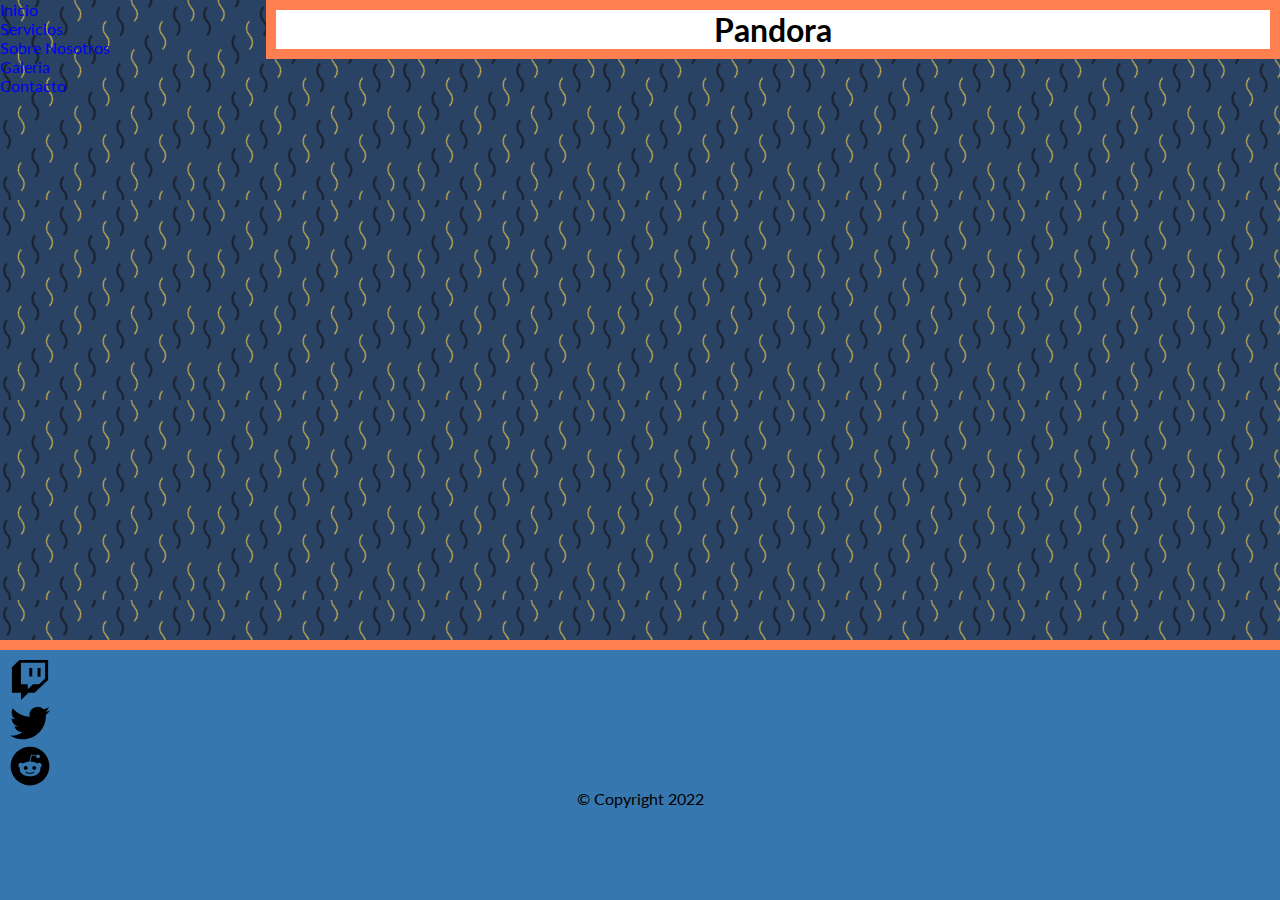
==== index.html @ 7eceb2c5 "base" ====
<!DOCTYPE html>
<html lang="en">
<head>
    <meta charset="UTF-8">
    <meta http-equiv="X-UA-Compatible" content="IE=edge">
    <meta name="viewport" content="width=device-width, initial-scale=1.0">
    <link rel="stylesheet" href="css/style.css">
    <link rel="preconnect" href="https://fonts.googleapis.com">
<link rel="preconnect" href="https://fonts.gstatic.com" crossorigin>
<link href="https://fonts.googleapis.com/css2?family=Gantari:ital,wght@0,100;0,400;0,700;1,400&family=Lato:wght@700;900&display=swap" rel="stylesheet"> 
  
    <title>Pandora - Inicio</title>
</head>
<body>

    <div id="grilla">

        <header>

            <h1>Pandora</h1>

        </header>

      
         <nav class="nav">
              <!-- Barra de navegacion -->
              <ul>
                  <li><a href="index.html">Inicio</a></li>
                  <li><a href="pages/servicios.html">Servicios</a></li>
                  <li><a href="pages/conocenos.html">Sobre Nosotros</a></li>
                  <li><a href="pages/galeria.html">Galeria</a></li>
                  <li><a href="pages/contacto.html">Contacto</a></li>
              </ul>
            </nav>

    <section id="contenido">

    </section>



            
    <footer class="pie">
       
        <div class="pie__redes" >
        <!-- Redes (nombres temporales para cambiar por iconos) -->
          <ul>
            <li><a href="https://www.twitch.tv/" target="_blank"> <img src="img/twitch-brands.svg" alt="twitch"> </a></li>
            <li><a href="https://twitter.com/" target="_blank"><img src="img/twitter-brands.svg" alt="twitter"></a></li>
            <li><a href="https://www.reddit.com/" target="_blank"><img src="img/reddit-brands.svg" alt="reddit"></a></li>
          </ul>
        </div>
           
                 
      <div class="pie__legal">
        <!-- Informacion legal-->
          <p>
            © Copyright 2022
          </p>
            </div>

        <div>

    </footer>
      
      

    </div>
    
</body>
</html>
---- css/style.css ----
* {
    padding: 0;
    margin: 0;
}

a {
    text-decoration: none;
}


body {
    font-family: 'Gantari', sans-serif;

    font-family: 'Lato', sans-serif;
    
   background-image: url(/img/pattern.svg);

}

#grilla {
    display: grid;
    grid-template-areas:
      "nav header"
      "nav contenido"
      "footer footer";
    grid-template-rows: 20% 1fr 30%; 
    grid-template-columns: 20% auto;
    grid-column-gap: 10px;
    grid-row-gap: 15px;
    height: 100vh;
    margin: 0;    
 }
 .border {
    border: 1px solid black;
 }

 header h1{
    grid-area: header;
    background-color: rgb(255, 255, 255);
    text-align: center;
    border: solid 10px coral;
    
 
 }
 footer{
    grid-area: footer;
 }
 
 .contenido {
   grid-area: contenido;
 }
 nav {
    grid-area: nav;
  
 }

 
.pie {
    display: block;
    border-top: solid 10px coral;
    margin-top: 10px;
    background-color: rgb(54, 119, 175);
    justify-items: center;
    /*
    position: absolute;
    text-align: center;
    */
   
}

.pie__redes  {

    display: inline-block;
    width: 40px;
    height: 40px;
    margin: 10px 10px 10px 10px;
    list-style-type: none;
    
        
}

.pie__legal {
    text-align: end;
}
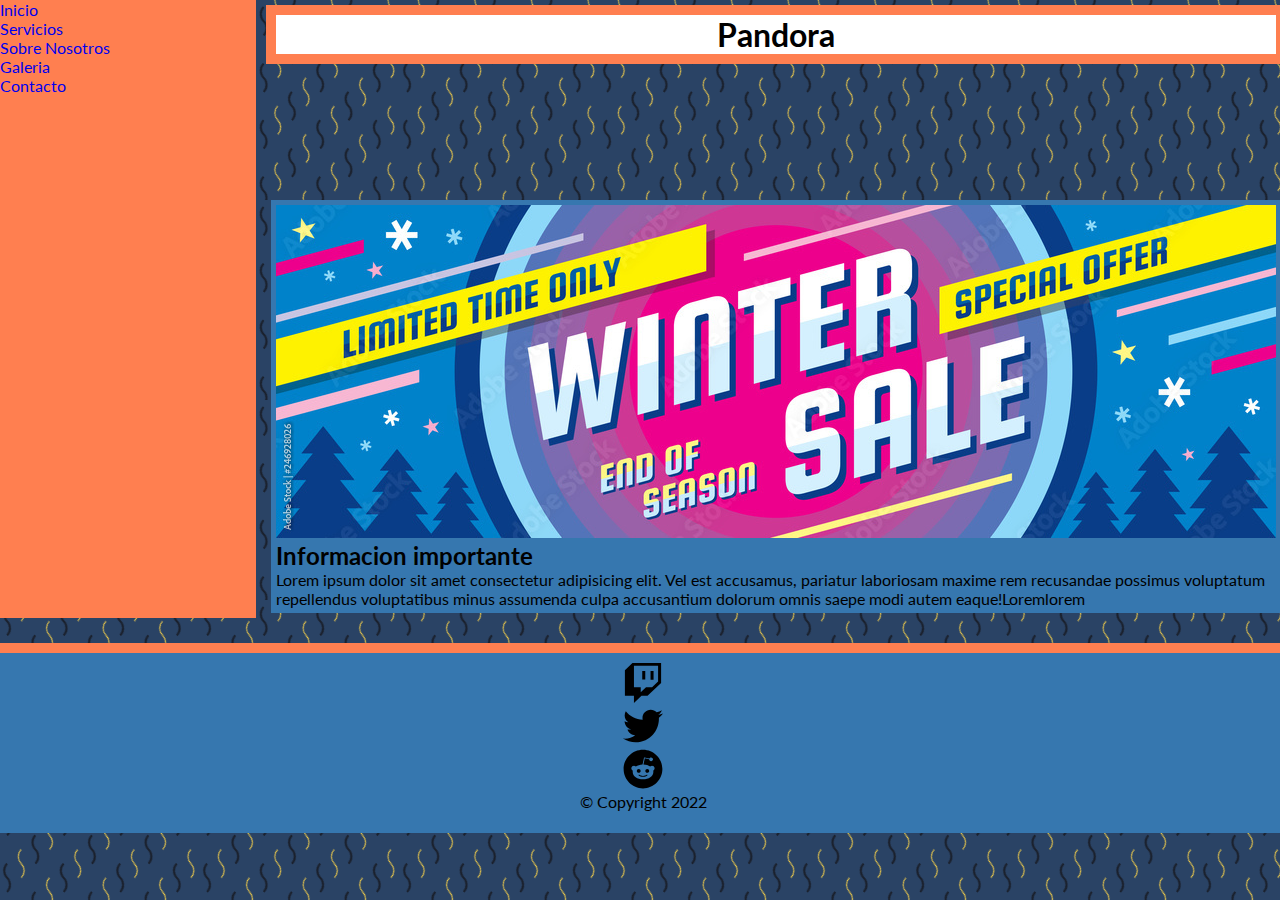
==== commit 582bc251: "prueba de commit a" ====
--- a/index.html
+++ b/index.html
@@ -35,9 +35,17 @@
 
     <section id="contenido">
 
+      <img src="img/1000_F_246928026_gWEi4wH8rFe232q5966VpjVUYK8CWUr3.jpg" alt="Ofertas destacadas">
+      <div>
+        <h2>Informacion importante</h2>
+        <!-- Texto descriptivo -->
+        <p>
+            Lorem ipsum dolor sit amet consectetur adipisicing elit. Vel est accusamus, pariatur laboriosam maxime rem recusandae possimus voluptatum repellendus voluptatibus minus assumenda culpa accusantium dolorum omnis saepe modi autem eaque!Loremlorem
+                    </p>
+                </div>
+ 
+
     </section>
-
-
 
             
     <footer class="pie">
--- a/css/style.css
+++ b/css/style.css
@@ -13,7 +13,7 @@
 
     font-family: 'Lato', sans-serif;
     
-   background-image: url(/img/pattern.svg);
+   background-image: url(../img/pattern.svg);
 
 }
 
@@ -39,28 +39,47 @@
     background-color: rgb(255, 255, 255);
     text-align: center;
     border: solid 10px coral;
-    
- 
- }
- footer{
-    grid-area: footer;
+    position: sticky;
+    top: 5px;
+    z-index: 1; /* lo trae al frente*/
  }
  
- .contenido {
+ 
+ #contenido {
    grid-area: contenido;
+   padding: 5px;
+   width: auto;
+      
  }
  nav {
+    display: flex;
+    flex-direction: column;
+    justify-content: start;
     grid-area: nav;
+    background-color: coral;
+    
   
+ }
+
+ #contenido {
+    background-color: rgb(54, 119, 175);
+    margin: 5px;
+ }
+
+ .video {
+    margin: 5px;
  }
 
  
 .pie {
+    grid-area: footer;
     display: block;
     border-top: solid 10px coral;
     margin-top: 10px;
+    max-height: 180px;
     background-color: rgb(54, 119, 175);
     justify-items: center;
+    z-index: 1;
     /*
     position: absolute;
     text-align: center;
@@ -68,17 +87,21 @@
    
 }
 
-.pie__redes  {
+.pie__redes ul{
 
     display: inline-block;
     width: 40px;
     height: 40px;
     margin: 10px 10px 10px 10px;
     list-style-type: none;
+   
     
         
 }
 
 .pie__legal {
-    text-align: end;
+    display: block;
+    text-align: right;
+        padding-bottom: 10px;
+    margin-bottom: 10px;
 }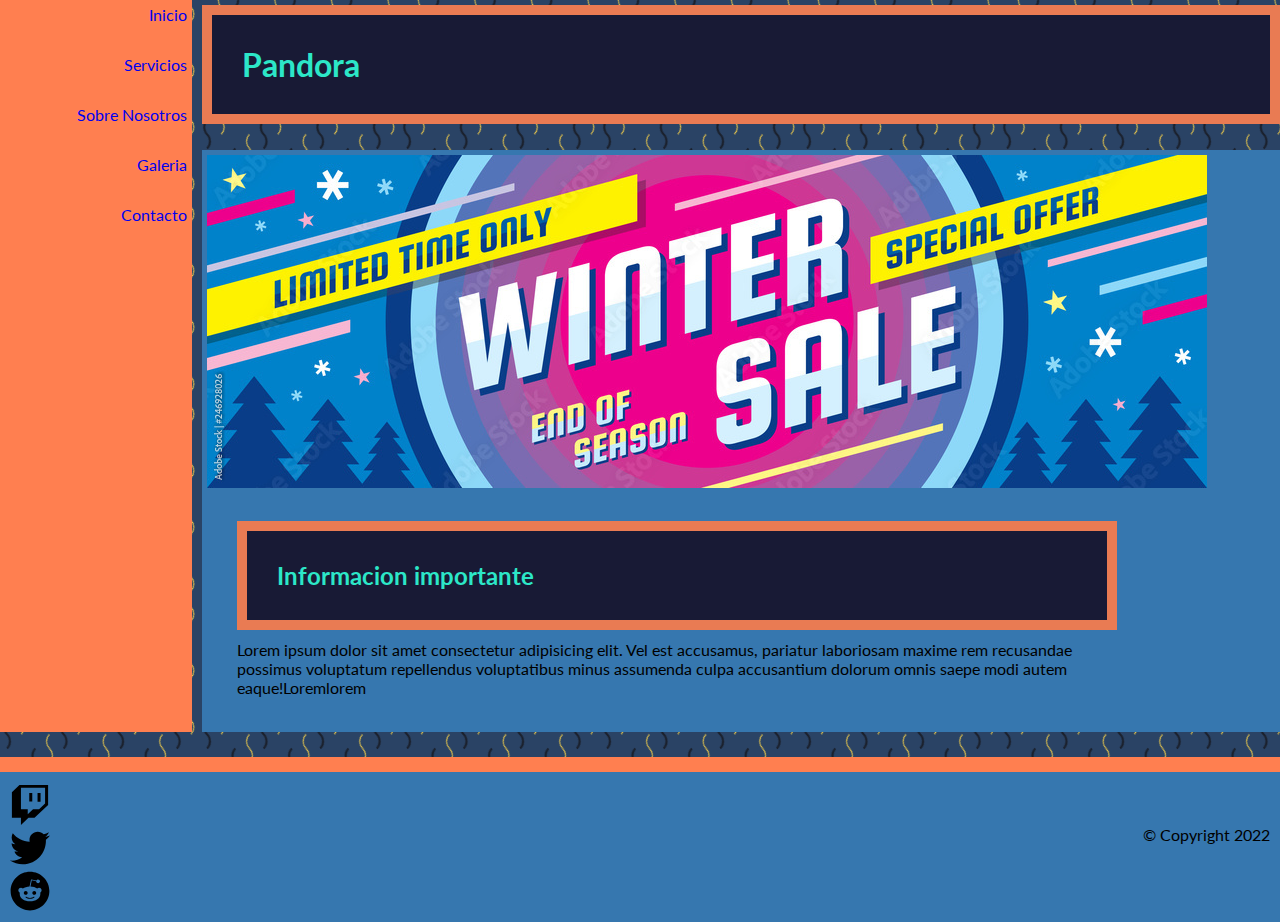
==== commit 3be691cf: "animaciones y correccion de h" ====
--- a/index.html
+++ b/index.html
@@ -4,10 +4,11 @@
     <meta charset="UTF-8">
     <meta http-equiv="X-UA-Compatible" content="IE=edge">
     <meta name="viewport" content="width=device-width, initial-scale=1.0">
+    <link rel="stylesheet" href="https://cdnjs.cloudflare.com/ajax/libs/animate.css/4.1.1/animate.min.css"/>
+    <link rel="preconnect" href="https://fonts.googleapis.com">
+    <link rel="preconnect" href="https://fonts.gstatic.com" crossorigin>
+    <link href="https://fonts.googleapis.com/css2?family=Gantari:ital,wght@0,100;0,400;0,700;1,400&family=Lato:wght@700;900&display=swap" rel="stylesheet"> 
     <link rel="stylesheet" href="css/style.css">
-    <link rel="preconnect" href="https://fonts.googleapis.com">
-<link rel="preconnect" href="https://fonts.gstatic.com" crossorigin>
-<link href="https://fonts.googleapis.com/css2?family=Gantari:ital,wght@0,100;0,400;0,700;1,400&family=Lato:wght@700;900&display=swap" rel="stylesheet"> 
   
     <title>Pandora - Inicio</title>
 </head>
@@ -17,7 +18,7 @@
 
         <header>
 
-            <h1>Pandora</h1>
+            <h1 class="animate__animated animate__slideInRight">Pandora</h1>
 
         </header>
 
@@ -74,6 +75,11 @@
       
 
     </div>
-    
+
+
+    <script src="js/wow.min.js"></script>
+    <script>
+    new WOW().init();
+    </script>
 </body>
 </html>--- a/css/style.css
+++ b/css/style.css
@@ -23,63 +23,95 @@
       "nav header"
       "nav contenido"
       "footer footer";
-    grid-template-rows: 20% 1fr 30%; 
-    grid-template-columns: 20% auto;
+    grid-template-rows: 15% 1fr 30%; 
+    grid-template-columns: 15% auto;
     grid-column-gap: 10px;
     grid-row-gap: 15px;
     height: 100vh;
     margin: 0;    
  }
+
  .border {
     border: 1px solid black;
  }
 
- header h1{
+  h1, h2, h4 {
     grid-area: header;
-    background-color: rgb(255, 255, 255);
-    text-align: center;
-    border: solid 10px coral;
+    display: block;
+    padding: 30px;
+    color: rgb(44, 231, 200);
+    
+    background-color: rgb(24, 26, 53);
+    justify-content: center;
+    border: solid 10px rgb(233, 123, 83);
     position: sticky;
     top: 5px;
     z-index: 1; /* lo trae al frente*/
  }
  
+ p, h2, h4 {
+    margin: 10px;
+    
+ }
  
  #contenido {
    grid-area: contenido;
+   background-color: rgb(54, 119, 175);
    padding: 5px;
    width: auto;
       
  }
- nav {
+ .nav {
+    grid-area: nav;
+    display: block;
+    align-items: center;
+    background-color: coral;
+    padding: 5px;
+    
+
+}
+
+ .nav li {
+    text-align: right;
+    
+    
+    height: 50px;
+    
+    
+    list-style-type: none;
     display: flex;
     flex-direction: column;
-    justify-content: start;
-    grid-area: nav;
-    background-color: coral;
+    align-items: flex-end;
     
-  
  }
 
- #contenido {
+ #contenido div {
     background-color: rgb(54, 119, 175);
     margin: 5px;
+    padding: 15px;
+    width: 100vh;
  }
 
- .video {
-    margin: 5px;
+ .video, img {
+    margin: 0px;    
+    max-width: 100%;
+    height: auto;
  }
+
+ 
 
  
 .pie {
     grid-area: footer;
-    display: block;
-    border-top: solid 10px coral;
+    display: grid;
+    grid-template-columns: 1fr 1fr;
+    align-items: center;
+    border-top: solid 15px coral;
     margin-top: 10px;
-    max-height: 180px;
+    max-height: 150px;
     background-color: rgb(54, 119, 175);
-    justify-items: center;
-    z-index: 1;
+    /* justify-items: center;
+    z-index: 1; */
     /*
     position: absolute;
     text-align: center;
@@ -93,11 +125,11 @@
     width: 40px;
     height: 40px;
     margin: 10px 10px 10px 10px;
-    list-style-type: none;
-   
-    
-        
+    list-style-type: none; 
+      
 }
+
+
 
 .pie__legal {
     display: block;
